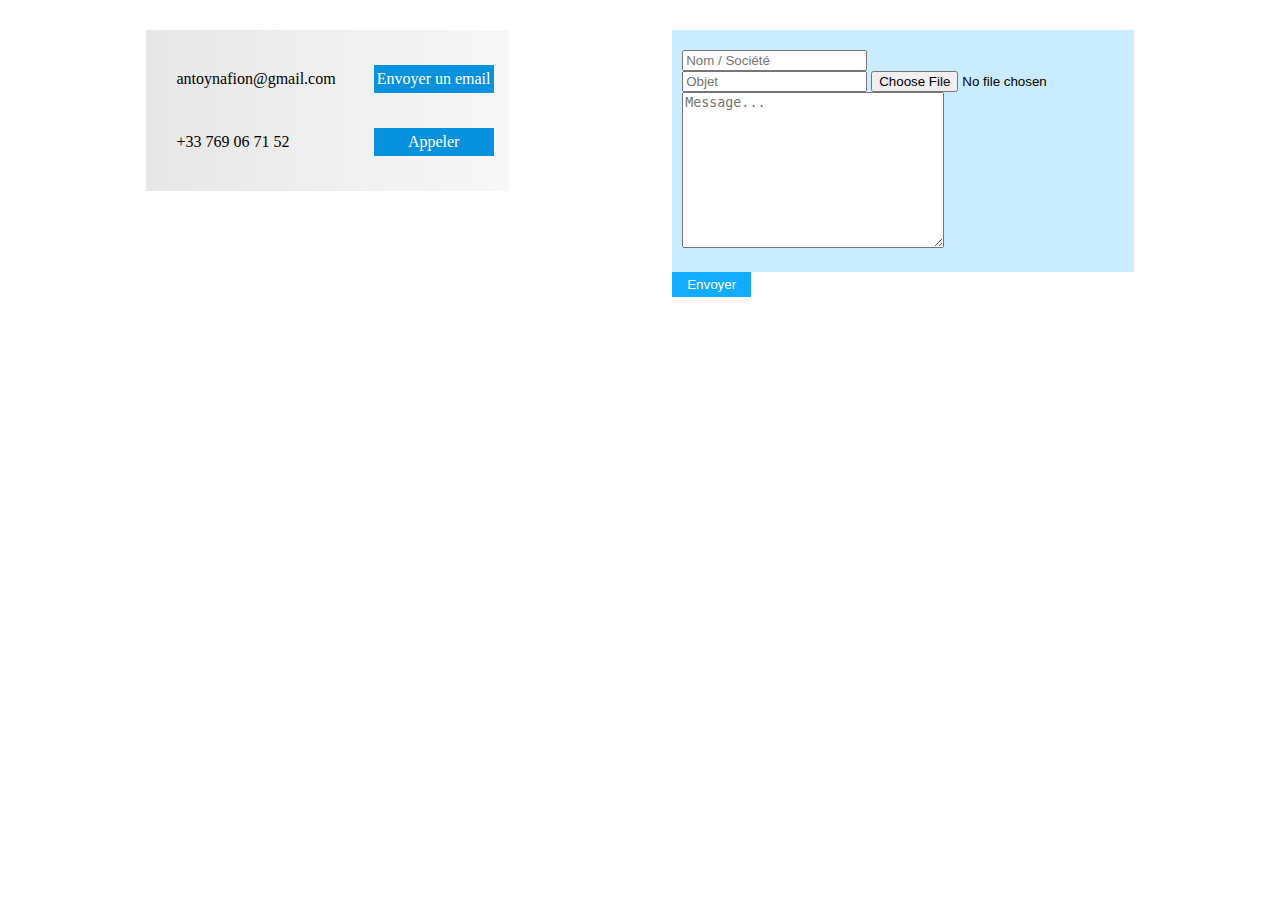
==== contact.html @ c72d70f6 "ajout du squelette de contact.html et début de retouche en css." ====
<!DOCTYPE html>
<html lang="en">

<head>
    <meta charset="UTF-8">
    <meta http-equiv="X-UA-Compatible" content="IE=edge">
    <meta name="viewport" content="width=device-width, initial-scale=1.0">
    <link rel="stylesheet"  href="style.css">
    <link rel="icon" href="img/logo.png">
    <title>Contact</title>
</head>

<body>
    <main id="contact">
        <section id="coordinates">
            <div id="email">
                <p>antoynafion@gmail.com</p>
                <a href="#">Envoyer un email</a>
            </div>
            <div id="number">
                <p>+33 769 06 71 52</p>
                <a href="#">Appeler</a>
            </div>
        </section>
        <section id="message">
            <div id="message_inputs">
                <div>
                    <input type="text" placeholder="Nom / Société"><br>
                    <input type="text" placeholder="Objet">
                    <input type="file">
                </div>
                <textarea name="" id="" cols="30" rows="10" placeholder="Message..."></textarea>
            </div>
            <button id="send">Envoyer</button>
        </section>
    </main>
</body>

</html>
---- style.css ----
/*---------     Importation de fonts    -------------*/
@import url('https://fonts.googleapis.com/css2?family=Petit+Formal+Script&display=swap');
@import url('https://fonts.googleapis.com/css2?family=Dancing+Script:wght@700&family=Poppins:wght@900&display=swap');
*{
    margin: auto;
    box-sizing: border-box;
}
body{
    font-family: "Petit Formaal Script", cursive;
    --gradientGray: linear-gradient(to right, rgb(231, 231, 231), rgb(248, 247, 247));
}


/*===========================================   Main ========================================*/

/*------------     HEADER      -------------*/

header{
    display: flex;
}
#logo{
    width: 100px;
}
header h1{
    font-size: 3em;
    font-family: "Dancing Script", cursive;
    color: rgb(8, 146, 221);
    border-bottom: 4px solid rgb(8, 146, 221)
}
header ul{
    display: flex;
}
ul li{
    list-style-type: none;
}
header ul li a {
    display: inline-block;
    font-size: 1.2em;
    padding: 5px 10px;
    margin: 5px;
    text-decoration: none;
    color: rgb(8, 146, 221);

}
.skills{
    color: rgb(17, 172, 255);
    border: solid 2px rgb(17, 172, 255);
}
/*___________   '.current_link' concern the link where we currently are   __________*/
.current_link{
    color: rgb(17, 172, 255);
}
#links_border{
    display: block;
    width: 60%;
    height: 20px;
    margin-left: 0 auto;
    border-bottom: 2px solid rgb(8, 146, 221);
}




/*--------------    Main    ------------*/

#home, #hobbies, #projects_main, #objectifs_main,#contact{
    display: flex;
    justify-content: space-between;
    width: 90vw;
    margin-top: 30px;
}
.section_accueil{
    width: 47%;
    height: 40vh;
}
.presentation{
    margin-top: 0;
    padding: 50px 40px;
    background: var(--gradientGray) ;
    color:rgb(98, 98, 98);
}
h2, .presentation h3{
    margin-bottom: 20px;
}
.presentation h4{
    margin-top: 50px;
}
h2{
    font-size: 2em;
    font-family: "Poppins";
    text-transform: uppercase;
}
.presentation h4, .presentation figure{
    text-align: right;
}
figcaption{
    font-style: italic;
}

.banner{
    width: 47%;
    height: 50vh;
    overflow: hidden;
}

.sliderContainer{
    width: 100%;
    display: flex;
    position: relative;
    transition: 1s ease;
    right: 0;

}
.section_accueil img, .section_accueil video{
    width: 100%;
    box-shadow: 2px 2px 5px black;
}
.section_accueil video{
    flex-shrink: 0;
    height: 100%;
    margin-left: 10px;
}

.banner{
    position: relative;
}
.btn_nav_next, .btn_nav_preview{
    font-size: 4em;
    font-weight: bold;
    color: white;
    position: absolute;
    top: calc(50% - 80px);
    padding: 20px;
    cursor: pointer;
    text-shadow: 2px 1px black;
}
.btn_nav_preview{
    display: none;
    left: 0;
}
.btn_nav_next{
    display: none;
    right: 0;
}
.btn_nav_next:hover, .btn_nav_preview:hover{
    background-color: rgba(231, 231, 231, 0.789);
    transition: 0.2s;
    color:rgb(17, 172, 255)
}




/*-------   ASIDE MAIN   --------*/
#main_aside{
    border: dashed 2px rgb(8, 146, 221);
    width: 250px;
    padding: 20px;
    margin: 10px;
    margin-left: 100px;
}
aside h3{
    color: rgb(8, 146, 221);
    margin-bottom: 10px;
}
aside p{
    color: rgb(8, 146, 221);
}



/*----------    FOOTER  --------*/
footer ul{
    position: absolute;
    bottom: 0;
    display:flex;
    padding: 20px;
    background-color: rgb(74, 74, 74);
    margin-bottom: 0px;
    width: 100vw;

}
footer ul li a{
    display: inline-block;
    padding: 5px 10px;
    text-decoration: none;
    color: white;
}
footer .skills{
    border: none;
}



/*========================================  Loiris  =========================================*/

#hobbies{
    background: linear-gradient(white, rgb(228, 245, 254), rgb(201, 236, 255));
    padding: 0 10px 100px 10px;
    color:rgb(8, 146, 221);
}
table{
    border: 1px solid black;
    border-collapse: collapse;
}
thead td{
    padding: 30px;
    border-right: solid 2px black;
}
td{
    border-right: solid 1px black;
    padding: 20px;
}
#hobbies thead{
    font-size: 1.2em;
    font-weight: bold;
    background-color: rgb(201, 236, 255);
    border: solid 2px black;
}

/*=======================   Projets    =============================*/

#bloc-descriptions{
    margin-bottom: -10px;
}

#projects_descriptions{
    padding: 30px 30px 100px 30px;
    background: var(--gradientGray);
    color:rgb(98, 98, 98);
}
#projects h1{
    font-size: 2.5em;
    font-family: "poppins";
    text-transform: uppercase;
}
#projects p{
    padding: 20px;
    font-size: 1.2em;
}
#projects img{
    width: 500px;
    padding: 200px;
    background-color: rgb(200, 200, 200);
    border: solid 2px rgb(74, 74, 74);
}
#projects .creation_date{
    text-align: right;
    color:rgb(17, 172, 255);
    font-size: 1em;
    margin: 0;
}
#projects .watch{
    display: inline-block;
    padding: 10px 20px;
    background-color: rgb(17, 172, 255);
    color: white;
    text-decoration: none;
    margin-top: 10px;
    margin-left: calc(100% - 113.922px);
}

/*==================    Objectifs   ==========================*/
#objectifs_main .objectifs_illustrations{
    width: 45%;
    background-color: rgb(74, 74, 74);
}
.objectifs_illustrations{
    position: relative;
}
#objectifs_main img{
    padding: 170px 100px;
}

#objectifs_main .objectifs_descriptions{
padding: 50px 100px 200px 50px;
background: var(--gradientGray);
color: rgb(74, 74, 74);
}
.objectifs_descriptions h1{
    font-family:"Poppins" ;
    font-size: 2em;
    font-weight: normal;
margin-bottom: 50px;
text-transform: uppercase;
}


/*==================    Contact   ==========================*/
#coordinates{
    background: var(--gradientGray);
    padding: 10px;
    margin: 0 auto;
    height: 50%;
}
#coordinates #email, #coordinates #number{
    display: flex;
    margin: 15px;
    width: 100%;
    justify-content: space-around;

}
#coordinates p{
    width: 50%;
}
#coordinates a{
    text-decoration: none;
    background-color: rgb(8, 146, 221);
    color: #fff;
    padding: 5px 0;
    margin: 10px 20px;
    width: 35%;
    text-align: center;
}

#message_inputs{
    padding: 20px 10px;
    background-color: rgb(201, 236, 255);
}
#message button{
    background-color: rgb(17, 172, 255);
    color: #fff;
    border: none;
    padding: 5px 15px;
}
#message_inputs input{
}
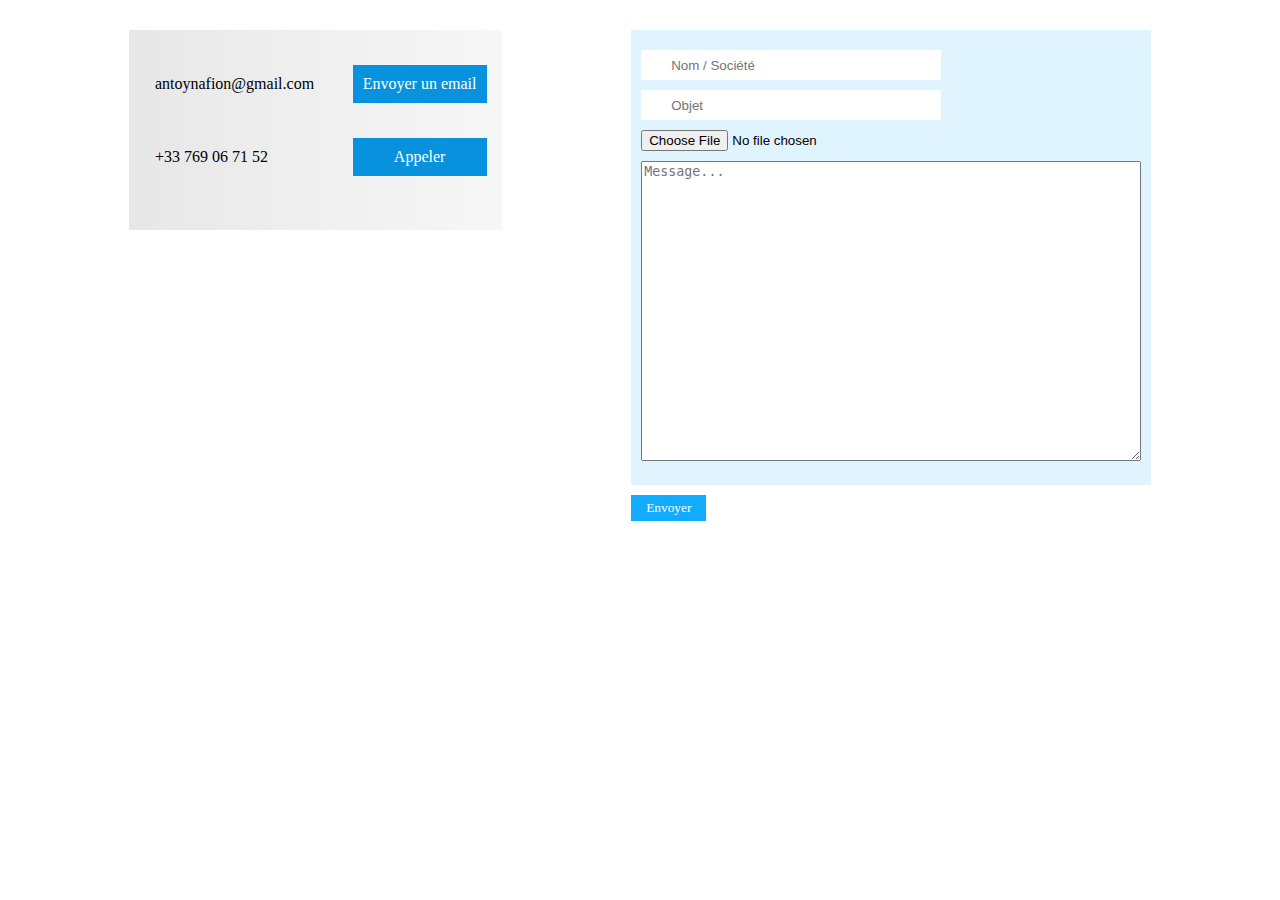
==== commit ebf83936: "Template Contact finis." ====
--- a/contact.html
+++ b/contact.html
@@ -25,11 +25,11 @@
         <section id="message">
             <div id="message_inputs">
                 <div>
-                    <input type="text" placeholder="Nom / Société"><br>
-                    <input type="text" placeholder="Objet">
+                    <input class ="textInput" type="text" placeholder="Nom / Société"><br>
+                    <input class ="textInput" type="text" placeholder="Objet"><br>
                     <input type="file">
                 </div>
-                <textarea name="" id="" cols="30" rows="10" placeholder="Message..."></textarea>
+                <textarea placeholder="Message..."></textarea>
             </div>
             <button id="send">Envoyer</button>
         </section>
--- a/style.css
+++ b/style.css
@@ -287,11 +287,12 @@
 
 
 /*==================    Contact   ==========================*/
+
 #coordinates{
     background: var(--gradientGray);
     padding: 10px;
     margin: 0 auto;
-    height: 50%;
+    height: 200px;
 }
 #coordinates #email, #coordinates #number{
     display: flex;
@@ -307,21 +308,49 @@
     text-decoration: none;
     background-color: rgb(8, 146, 221);
     color: #fff;
-    padding: 5px 0;
+    padding: 10px 5px;
     margin: 10px 20px;
-    width: 35%;
+    width: 38%;
     text-align: center;
 }
 
 #message_inputs{
     padding: 20px 10px;
-    background-color: rgb(201, 236, 255);
-}
+    background-color: rgb(223, 244, 255);
+    margin: 0;
+}
+#message_inputs .textInput{
+    border: none;
+    width: 60%;
+    height: 30px;
+    padding-left: 30px;
+    margin-bottom: 10px;
+}
+#message_inputs input:focus{
+    outline: none;
+    border: solid 1px rgb(17, 172, 255);
+}
+
+#message_inputs textarea{
+    margin-top: 10px;
+    width: 500px;
+    height: 300px;
+    max-width: 1000px;
+    max-height: 600px;
+}
+#message_inputs textarea:focus{
+    outline: none;
+}
+
 #message button{
+    font-family: "Petit Formaal Script", cursive;
     background-color: rgb(17, 172, 255);
+    padding: 10px 15px;
     color: #fff;
     border: none;
     padding: 5px 15px;
-}
-#message_inputs input{
+    margin-top: 10px;
+}
+#message button:hover{
+    cursor: pointer;
 }